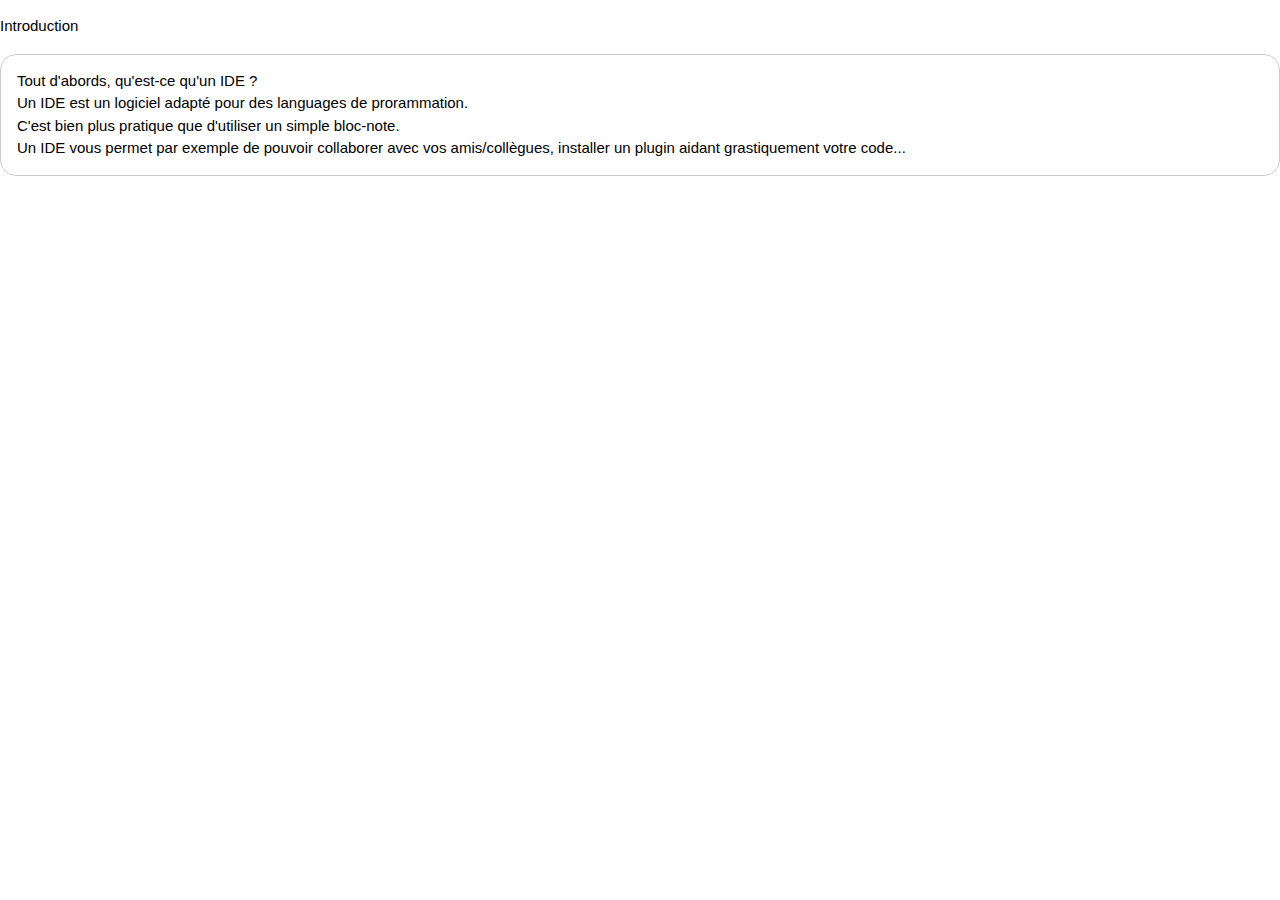
==== introduction.html @ de729a4e "Update introduction.html" ====
<!DOCTYPE html>
<!--
To change this license header, choose License Headers in Project Properties.
To change this template file, choose Tools | Templates
and open the template in the editor.
-->
<html>
    <head>
        <title>Introduction - Comp' IDE</title>
        <meta charset="UTF-8">
        <meta name="viewport" content="width=device-width, initial-scale=1.0">
        <link href="cssIntro.css" rel="stylesheet" type="text/css"/>
        <link rel="stylesheet" href="https://www.w3schools.com/w3css/4/w3.css">
    </head>
    <body>
        <p class="title">Introduction</p>
        
        <div class="w3-panel w3-border w3-round-xlarge">
            <p class="firstParagraph">Tout d'abords, qu'est-ce qu'un IDE ?<br>Un IDE est un logiciel adapté pour des languages de prorammation.<br>C'est bien plus pratique que d'utiliser un simple bloc-note.<br>Un IDE vous permet par exemple de pouvoir collaborer avec vos amis/collègues, installer un plugin aidant grastiquement votre code...</p>
        </div>
        
        <script>
            function myFunction() 
            {
                var x = document.getElementById("demo");
                if (x.className.indexOf("w3-show") == -1) 
                {
                    x.className += " w3-show";
                } else 
                { 
                    x.className = x.className.replace(" w3-show", "");
                }
            }
        </script>
        
    </body>
</html>
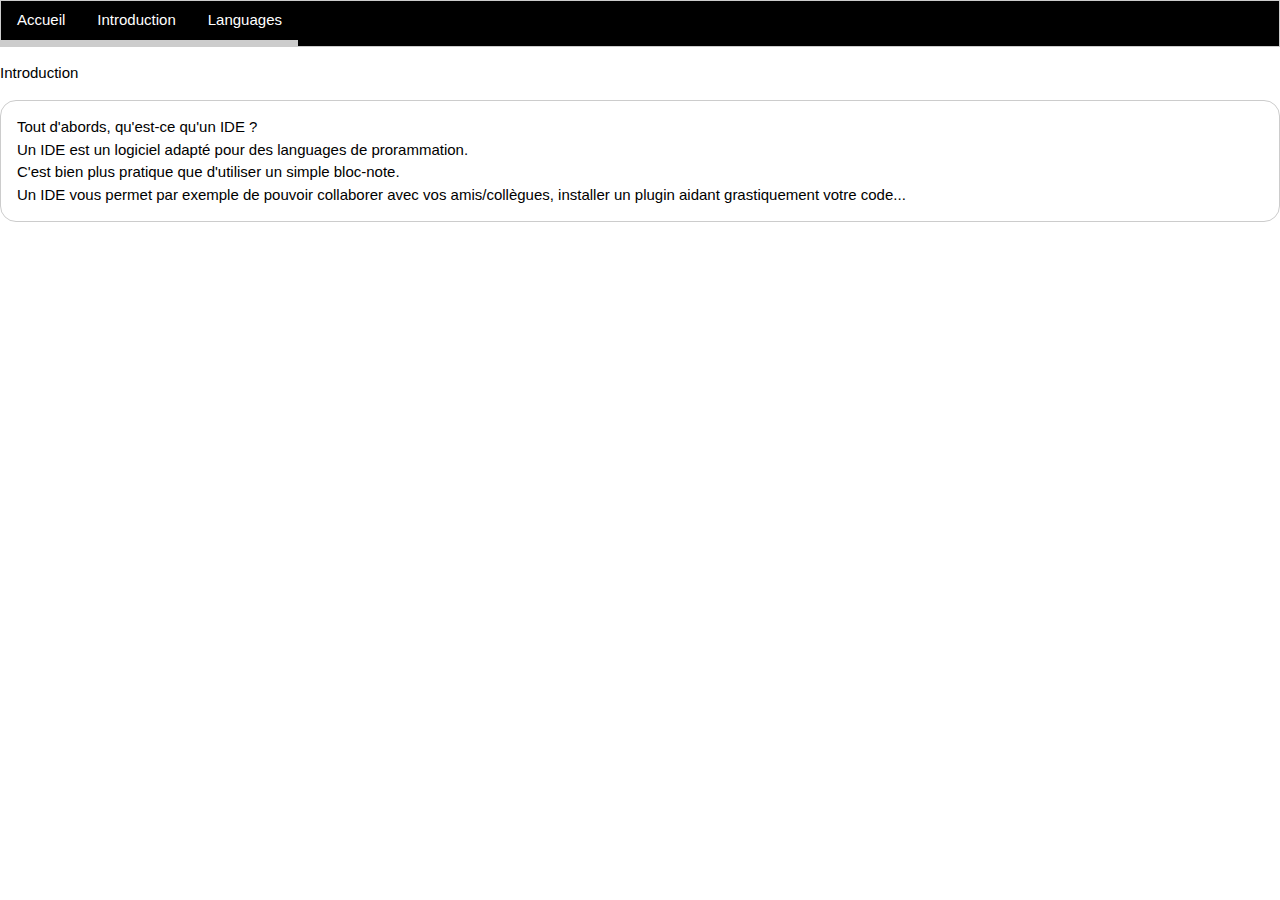
==== commit 9cc06c7e: "Update introduction.html" ====
--- a/introduction.html
+++ b/introduction.html
@@ -13,6 +13,17 @@
         <link rel="stylesheet" href="https://www.w3schools.com/w3css/4/w3.css">
     </head>
     <body>
+         <div class="w3-bar w3-border w3-black">
+        <a href="index.html" class="w3-bar-item w3-button w3-hover-none w3-bottombar w3-hover-border-green w3-hover-text-green">Accueil</a>
+        <a href="introduction.html" class="w3-bar-item w3-button w3-hover-none w3-bottombar w3-hover-border-green w3-hover-text-green">Introduction</a>
+        
+        <button class="w3-button w3-hover-none w3-bottombar w3-hover-border-green w3-hover-text-green" onclick="myFunction()">Languages<i class="fa fa-caret-down"></i></button>
+        <div id="demo" class="w3-dropdown-content w3-bar-block w3-card-4 w3-bottombar w3-hover-text-blue w3-hover-border-blue">
+        <a href="java.html" class="w3-bar-item w3-button">Java</a>
+        <a href="python.html" class="w3-bar-item w3-button">Python</a>
+        <a href="htmlcss.html" class="w3-bar-item w3-button">HTML/CSS</a>
+        </div>
+        </div>
         <p class="title">Introduction</p>
         
         <div class="w3-panel w3-border w3-round-xlarge">
